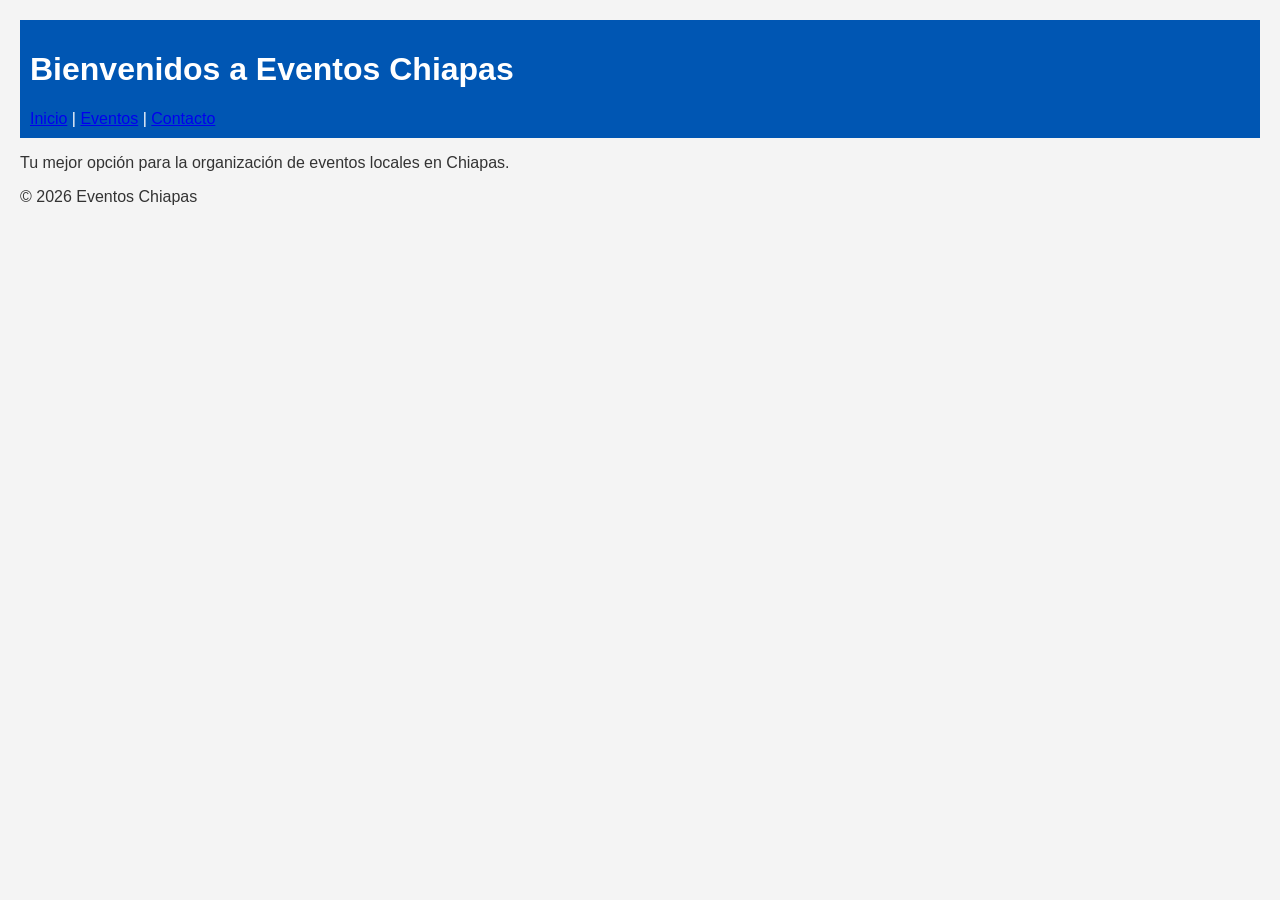
==== index.html @ 0c01cc3e "Estructura inicial del sitio web" ====
<!DOCTYPE html>
<html lang="es">
<head>
    <meta charset="UTF-8">
    <meta name="viewport" content="width=device-width, initial-scale=1.0">
    <title>Eventos Chiapas - Inicio</title>
    <link rel="stylesheet" href="css/style.css">
</head>
<body>
    <header>
        <h1>Bienvenidos a Eventos Chiapas</h1>
        <nav>
            <a href="index.html">Inicio</a> | 
            <a href="eventos.html">Eventos</a> | 
            <a href="contacto.html">Contacto</a>
        </nav>
    </header>
    <main>
        <p>Tu mejor opción para la organización de eventos locales en Chiapas.</p>
    </main>
    <footer>
        <p>&copy; 2026 Eventos Chiapas</p>
    </footer>
    <script src="js/script.js"></script>
</body>
</html>
---- css/style.css ----
body {
    font-family: Arial, sans-serif;
    margin: 20px;
    background-color: #f4f4f4;
    color: #333;
}
header {
    background: #0056b3;
    color: white;
    padding: 10px;
}
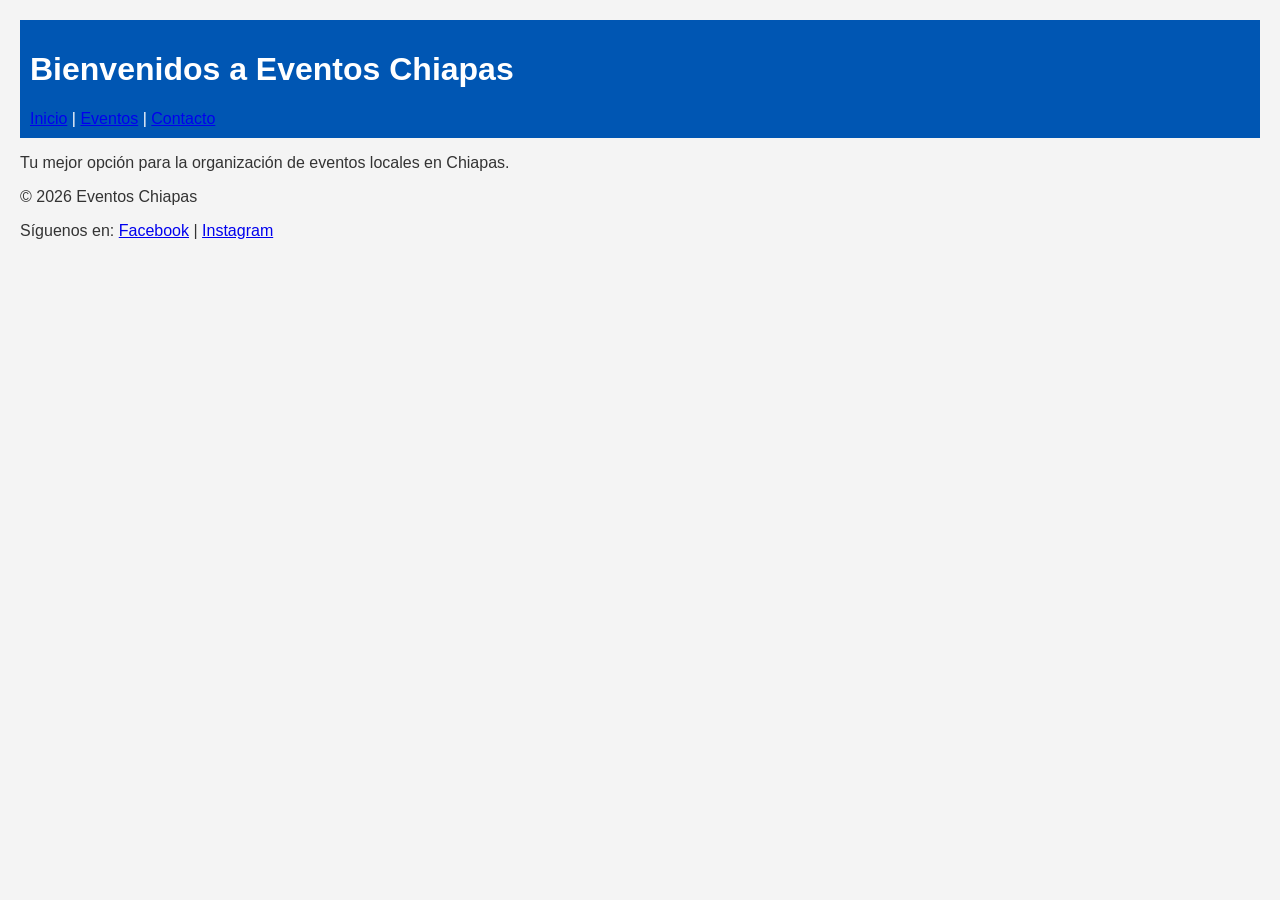
==== commit adf8dda1: "feat: agregar enlaces a redes sociales en el footer" ====
--- a/index.html
+++ b/index.html
@@ -19,8 +19,9 @@
         <p>Tu mejor opción para la organización de eventos locales en Chiapas.</p>
     </main>
     <footer>
-        <p>&copy; 2026 Eventos Chiapas</p>
-    </footer>
+    <p>&copy; 2026 Eventos Chiapas</p>
+    <p>Síguenos en: <a href="#">Facebook</a> | <a href="#">Instagram</a></p>
+</footer>
     <script src="js/script.js"></script>
 </body>
 </html>
--- a/css/style.css
+++ b/css/style.css
@@ -8,4 +8,10 @@
     background: #0056b3;
     color: white;
     padding: 10px;
+}
+form {
+    background: #fff;
+    padding: 15px;
+    border-radius: 5px;
+    max-width: 300px;
 }
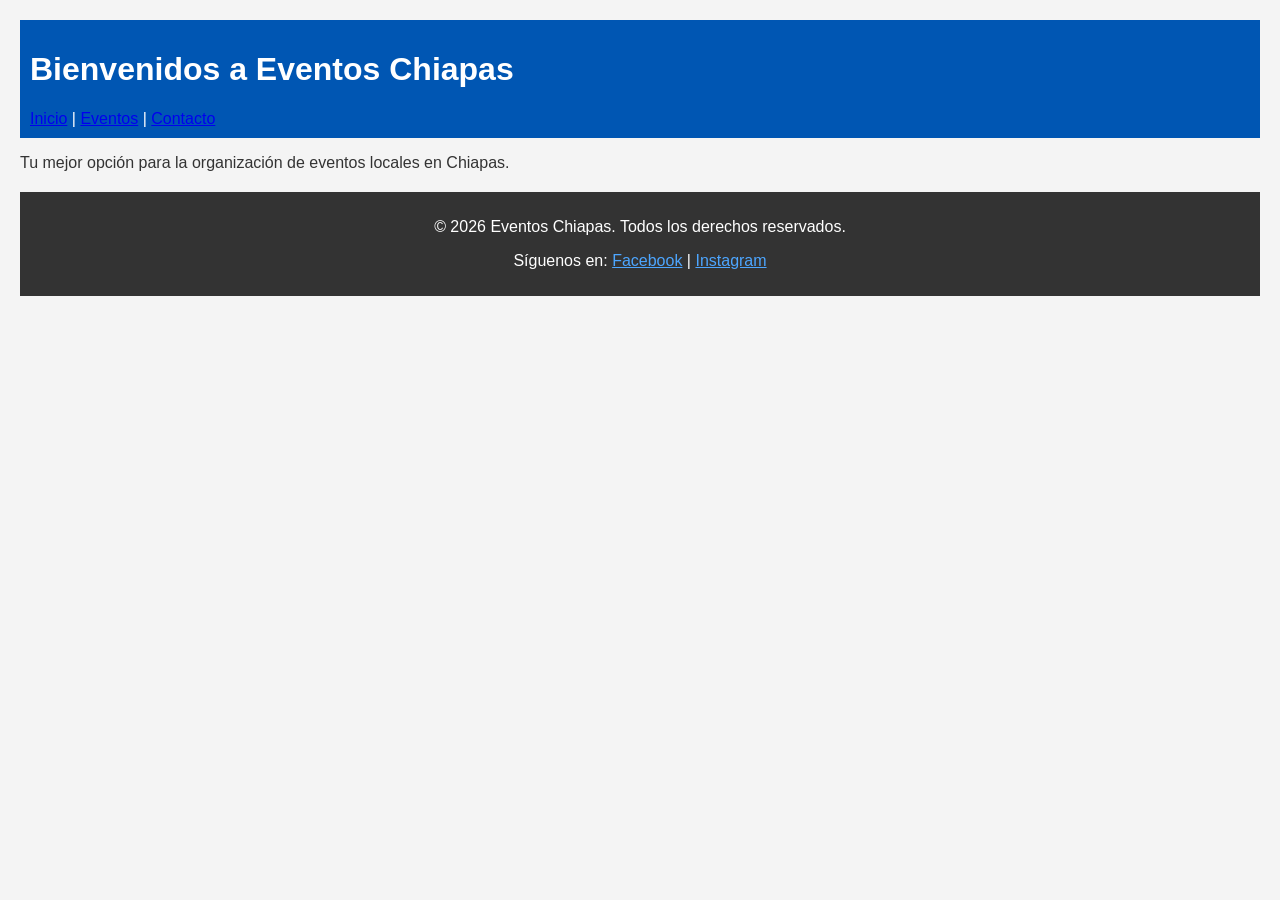
==== commit 0ad11a58: "docs: actualizar derechos de autor y año en footer" ====
--- a/index.html
+++ b/index.html
@@ -19,7 +19,7 @@
         <p>Tu mejor opción para la organización de eventos locales en Chiapas.</p>
     </main>
     <footer>
-    <p>&copy; 2026 Eventos Chiapas</p>
+    <p>&copy; 2026 Eventos Chiapas. Todos los derechos reservados.</p>
     <p>Síguenos en: <a href="#">Facebook</a> | <a href="#">Instagram</a></p>
 </footer>
     <script src="js/script.js"></script>
--- a/css/style.css
+++ b/css/style.css
@@ -9,9 +9,14 @@
     color: white;
     padding: 10px;
 }
-form {
-    background: #fff;
-    padding: 15px;
-    border-radius: 5px;
-    max-width: 300px;
+
+footer {
+    text-align: center;
+    padding: 10px;
+    background-color: #333;
+    color: white;
+    margin-top: 20px;
+}
+footer a {
+    color: #4da6ff;
 }
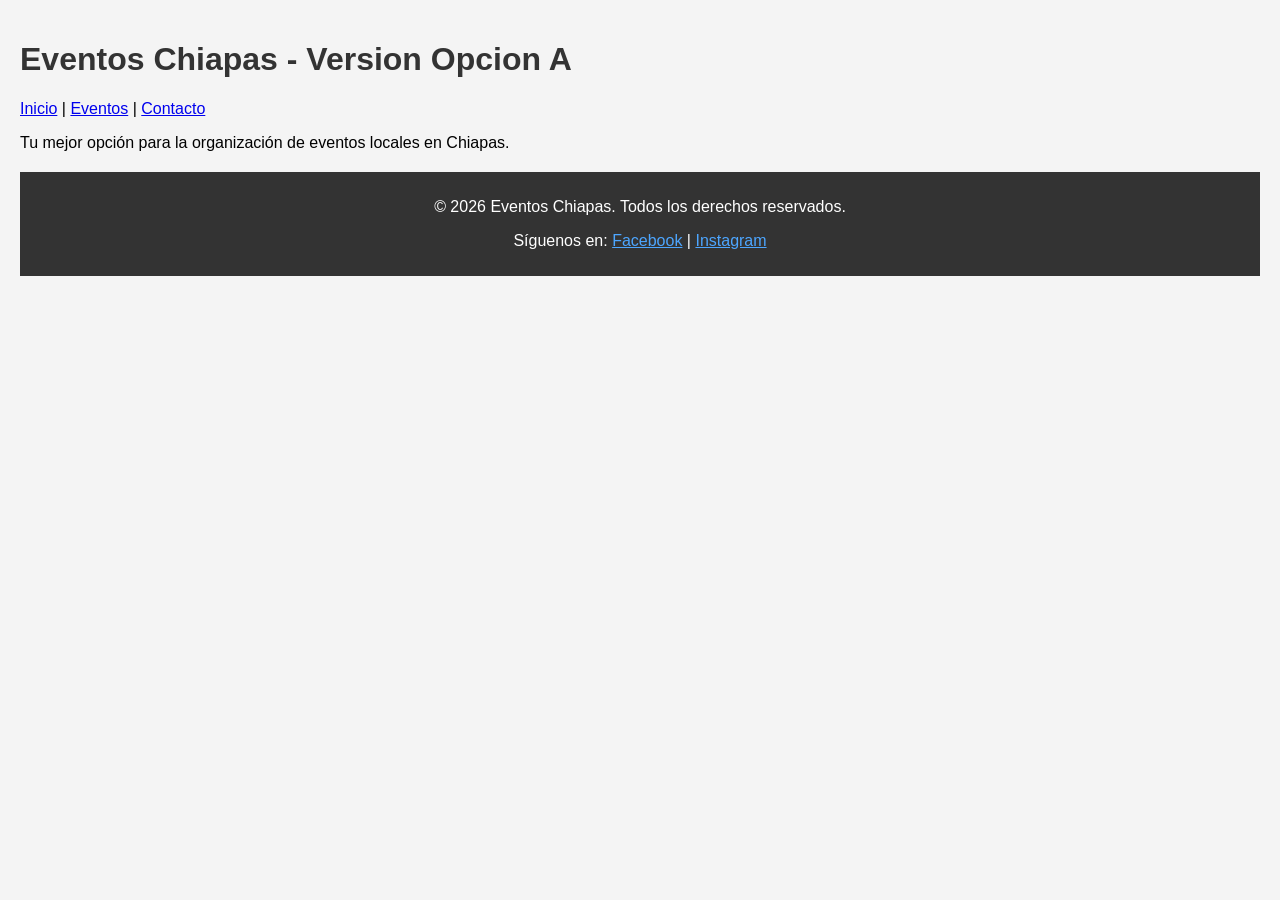
==== commit a4cc77e8: "fix: cambiar titulo principal a version A" ====
--- a/index.html
+++ b/index.html
@@ -8,7 +8,7 @@
 </head>
 <body>
     <header>
-        <h1>Bienvenidos a Eventos Chiapas</h1>
+        <h1>Eventos Chiapas - Version Opcion A</h1>
         <nav>
             <a href="index.html">Inicio</a> | 
             <a href="eventos.html">Eventos</a> | 
--- a/css/style.css
+++ b/css/style.css
@@ -1,13 +1,19 @@
 body {
     font-family: Arial, sans-serif;
-    margin: 20px;
+    margin: 0;
+    padding: 20px;
     background-color: #f4f4f4;
+}
+
+h1 {
     color: #333;
 }
-header {
-    background: #0056b3;
-    color: white;
-    padding: 10px;
+
+form {
+    background: #fff;
+    padding: 15px;
+    border-radius: 5px;
+    max-width: 300px;
 }
 
 footer {
@@ -17,6 +23,7 @@
     color: white;
     margin-top: 20px;
 }
+
 footer a {
     color: #4da6ff;
 }
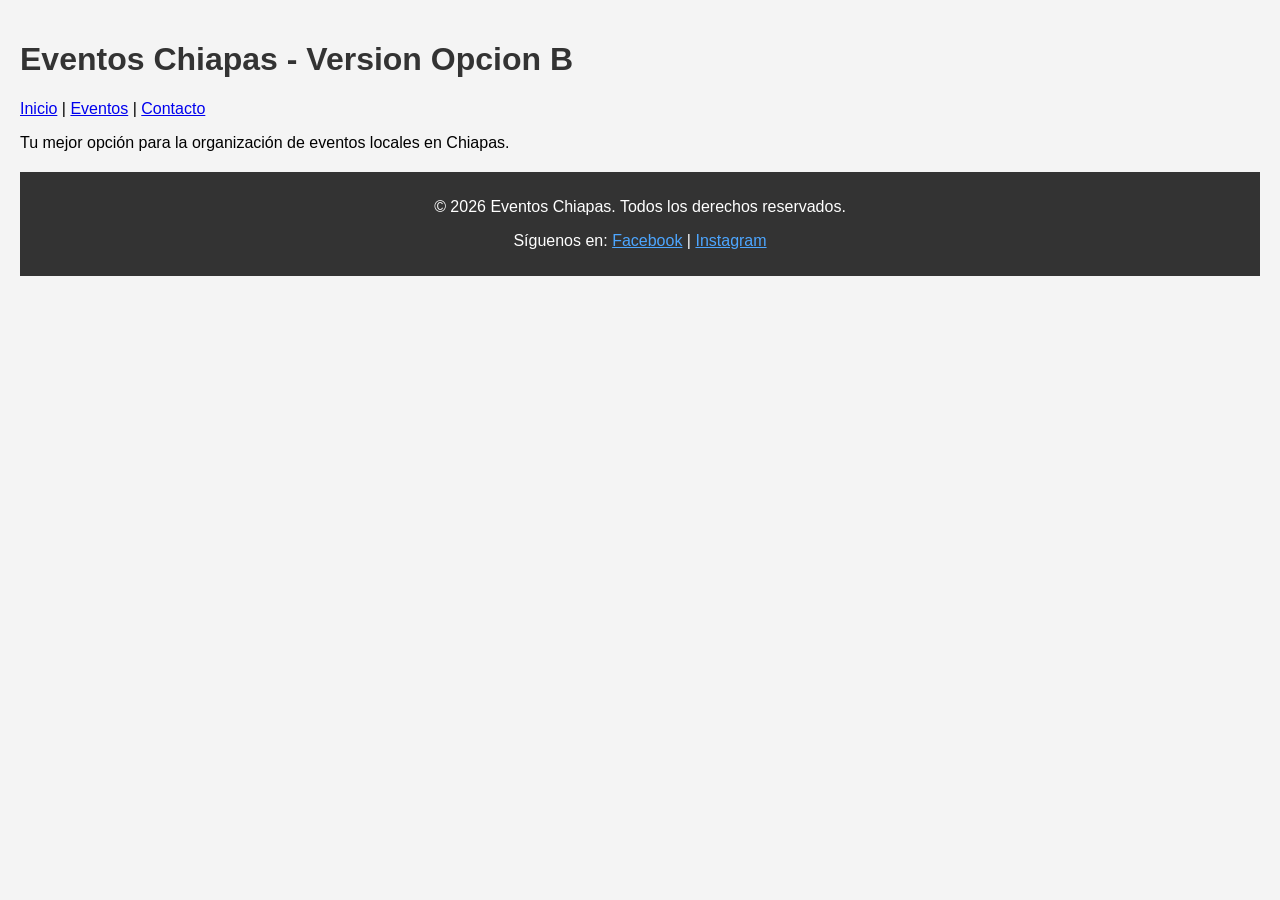
==== commit 32786c61: "fix: cambiar titulo principal a version B" ====
--- a/index.html
+++ b/index.html
@@ -8,7 +8,7 @@
 </head>
 <body>
     <header>
-        <h1>Eventos Chiapas - Version Opcion A</h1>
+        <h1>Eventos Chiapas - Version Opcion B</h1>
         <nav>
             <a href="index.html">Inicio</a> | 
             <a href="eventos.html">Eventos</a> | 
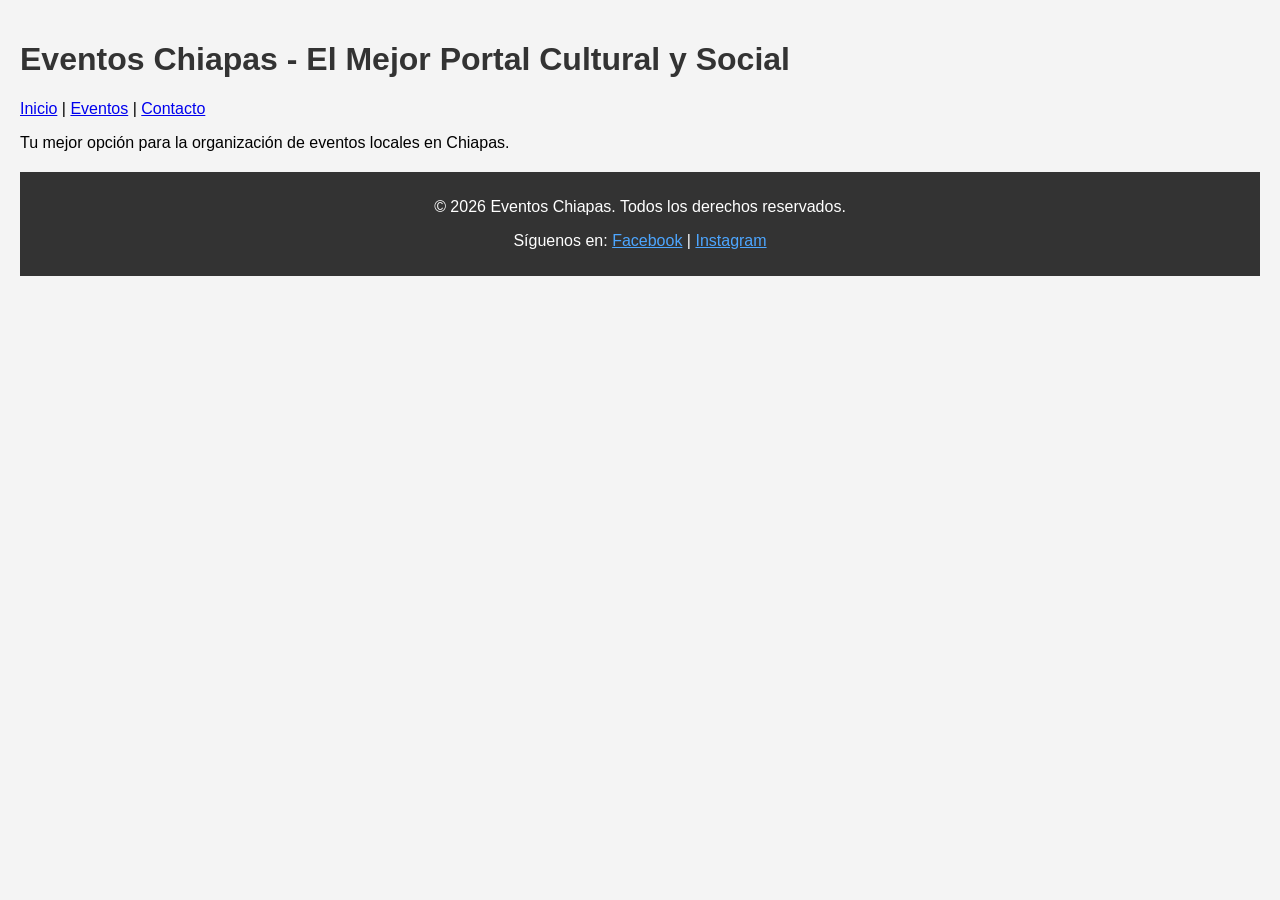
==== commit 28868283: "fix: resolucion de conflicto en titulo de index.html" ====
--- a/index.html
+++ b/index.html
@@ -8,7 +8,7 @@
 </head>
 <body>
     <header>
-        <h1>Eventos Chiapas - Version Opcion B</h1>
+<h1>Eventos Chiapas - El Mejor Portal Cultural y Social</h1>
         <nav>
             <a href="index.html">Inicio</a> | 
             <a href="eventos.html">Eventos</a> | 
